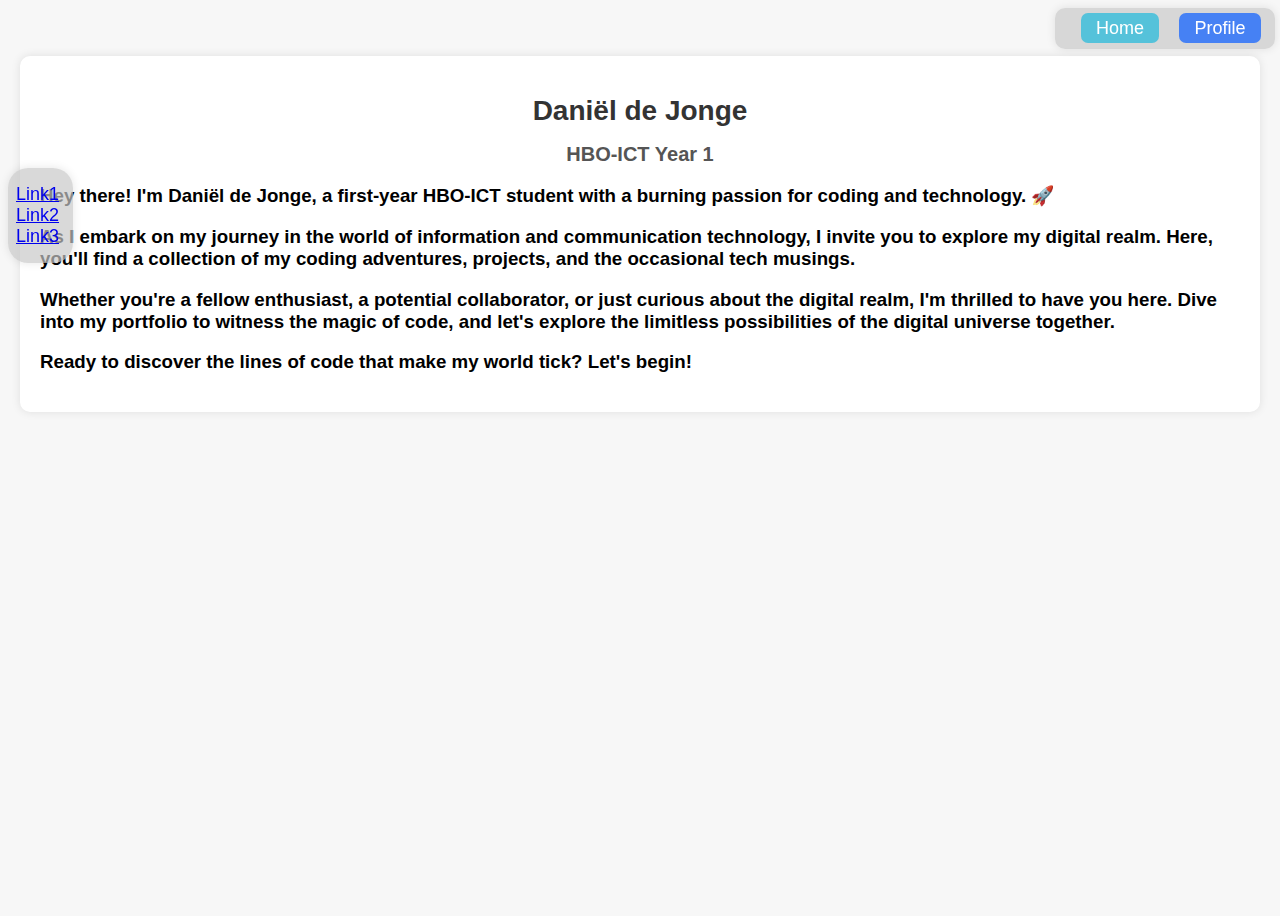
==== index.html @ 4060370a "Index improved and added side menu" ====
<!DOCTYPE html>
<html lang="en">
<head>
    <meta charset="UTF-8">
    <meta name="viewport" content="width=device-width, initial-scale=1.0">
    <title>index</title>
    <link rel="stylesheet" href="resources/css/style.css">
</head>
<nav>
    <a class="nav-items" style="background-color: #55c2da;" href="/index.html">Home</a>
    <a class="nav-items" href="/profile.html">Profile</a>
</nav>
<aside>
    <ul id="sidemenu">
        <li class="side-items"><a href="/">Link1</a></li>
        <li class="side-items"><a href="/">Link2</a></li>
        <li class="side-items"><a href="/">Link3</a></li>
    </ul>
</aside>
<body id="indexbody">
    <main>
        <article>
            <h1 class="introtekst">Daniël de Jonge</h1>
            <h2 class="introtekst">HBO-ICT Year 1</h2>
            <h3>Hey there! I'm Daniël de Jonge, a first-year HBO-ICT student with a burning passion for coding and technology. 🚀</h3>
            <h3>As I embark on my journey in the world of information and communication technology, I invite you to explore my digital realm. Here, you'll find a collection of my coding adventures, projects, and the occasional tech musings.</h3> 
            <h3>Whether you're a fellow enthusiast, a potential collaborator, or just curious about the digital realm, I'm thrilled to have you here. Dive into my portfolio to witness the magic of code, and let's explore the limitless possibilities of the digital universe together.</h3>
            <h3>Ready to discover the lines of code that make my world tick? Let's begin!</h3>
        </article>
    </main>
</body>
</html>
---- resources/css/style.css ----
nav {
    position:fixed;
    right: 5px;
    margin: 0;
    /* margin-top: 0.1rem; */
    margin-left: 0.25rem;
    padding: 10px;
    border-radius: 10px;
    box-shadow: 0 0 10px rgba(0, 0, 0, 0.1);
    width: 200px;
    background-color: #c7c7c7af;
    z-index: 1;
}
.nav-items {
    font-family: Arial, sans-serif;
    font-size: 18px;
    background-color: #4681f4;
    color: white;
    position: relative;
    /* color: #6dd1f3; */
    margin-left: 1rem;
    text-decoration: none;
    padding-left: 15px;
    padding-right: 15px;
    padding-top: 5px;
    padding-bottom: 5px;
    border-radius: 7px;
}
.nav-items:hover {
    background-color: #486db6;
}
body {
    
    font-family: Arial, sans-serif;
    background-color: #f7f7f7;
    padding: 0;
    /* display: flex; */
    justify-content: center;
    /* align-items: center; */
    height: 100vh;
    
}

main {
    align-items: center;
    justify-content: center;
    display: flex;
    

}
article {
    margin-top: 3rem;
    background-color: #fff;
    padding: 20px;
    border-radius: 10px;
    box-shadow: 0 0 10px rgba(0, 0, 0, 0.1);
    max-width: 1200px;
    
}
aside {
    position: fixed;
    margin-top: 10rem;
    padding-right: 15px;
    border-radius: 20px;
    width: 50px;
    box-shadow: 0 0 10px rgba(0, 0, 0, 0.1);
    background-color: #c7c7c7af;
}
#sidemenu {
    list-style-type: none;
    margin-left: -2rem;
}
.side-items {
    position: relative;
    font-family: Arial, sans-serif;
    font-size: 18px;
}
h1 {
    font-size: 28px;
    color: #333;
    margin-bottom: 10px;
    
}

h2 {
    font-size: 20px;
    color: #555;
}

p {
    font-size: 18px;
    color: #777;
}

img {
    border-radius: 10px;
    width: auto;
    height: 300px
}
.introtekst {
    text-align: center;
}
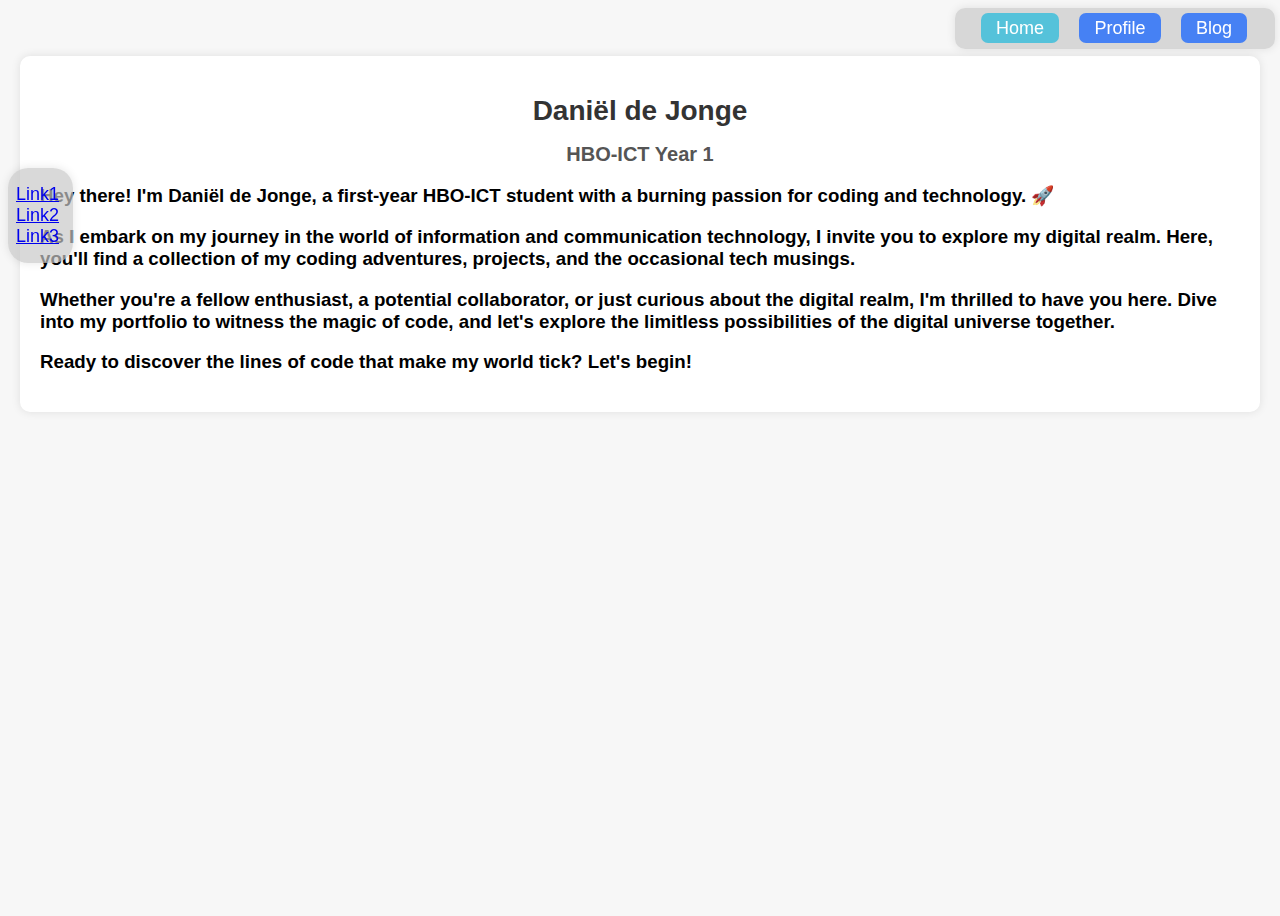
==== commit 6569540f: "Blog added" ====
--- a/index.html
+++ b/index.html
@@ -1,15 +1,19 @@
 <!DOCTYPE html>
 <html lang="en">
+
 <head>
     <meta charset="UTF-8">
     <meta name="viewport" content="width=device-width, initial-scale=1.0">
     <title>index</title>
     <link rel="stylesheet" href="resources/css/style.css">
 </head>
-<nav>
-    <a class="nav-items" style="background-color: #55c2da;" href="/index.html">Home</a>
-    <a class="nav-items" href="/profile.html">Profile</a>
-</nav>
+<header>
+    <nav>
+        <a class="nav-items" style="background-color: #55c2da;" href="/index.html">Home</a>
+        <a class="nav-items" href="/profile.html">Profile</a>
+        <a class="nav-items" href="/blog.html">Blog</a>
+    </nav>
+</header>
 <aside>
     <ul id="sidemenu">
         <li class="side-items"><a href="/">Link1</a></li>
@@ -17,16 +21,23 @@
         <li class="side-items"><a href="/">Link3</a></li>
     </ul>
 </aside>
+
 <body id="indexbody">
     <main>
-        <article>
+        <section>
             <h1 class="introtekst">Daniël de Jonge</h1>
             <h2 class="introtekst">HBO-ICT Year 1</h2>
-            <h3>Hey there! I'm Daniël de Jonge, a first-year HBO-ICT student with a burning passion for coding and technology. 🚀</h3>
-            <h3>As I embark on my journey in the world of information and communication technology, I invite you to explore my digital realm. Here, you'll find a collection of my coding adventures, projects, and the occasional tech musings.</h3> 
-            <h3>Whether you're a fellow enthusiast, a potential collaborator, or just curious about the digital realm, I'm thrilled to have you here. Dive into my portfolio to witness the magic of code, and let's explore the limitless possibilities of the digital universe together.</h3>
+            <h3>Hey there! I'm Daniël de Jonge, a first-year HBO-ICT student with a burning passion for coding and
+                technology. 🚀</h3>
+            <h3>As I embark on my journey in the world of information and communication technology, I invite you to
+                explore my digital realm. Here, you'll find a collection of my coding adventures, projects, and the
+                occasional tech musings.</h3>
+            <h3>Whether you're a fellow enthusiast, a potential collaborator, or just curious about the digital realm,
+                I'm thrilled to have you here. Dive into my portfolio to witness the magic of code, and let's explore
+                the limitless possibilities of the digital universe together.</h3>
             <h3>Ready to discover the lines of code that make my world tick? Let's begin!</h3>
-        </article>
+            </section>
     </main>
 </body>
+
 </html>--- a/resources/css/style.css
+++ b/resources/css/style.css
@@ -7,7 +7,7 @@
     padding: 10px;
     border-radius: 10px;
     box-shadow: 0 0 10px rgba(0, 0, 0, 0.1);
-    width: 200px;
+    width: 300px;
     background-color: #c7c7c7af;
     z-index: 1;
 }
@@ -48,7 +48,7 @@
     
 
 }
-article {
+section {
     margin-top: 3rem;
     background-color: #fff;
     padding: 20px;
@@ -99,4 +99,24 @@
 }
 .introtekst {
     text-align: center;
-}+}
+details > summary {
+    padding: 4px;
+    max-width: 300px;
+    background-color: #eeeeee;
+    border: none;
+    box-shadow: 1px 1px 2px #bbbbbb;
+    border-radius: 5px;
+    margin: 0 auto 10px auto; 
+    cursor: pointer;
+    position: relative;
+    display: flex;
+    justify-content: center;
+    align-items: center;
+}
+  /* details > p {
+    background-color: #eeeeee;
+    padding: 4px;
+    margin: 0;
+    box-shadow: 1px 1px 2px #bbbbbb;
+  } */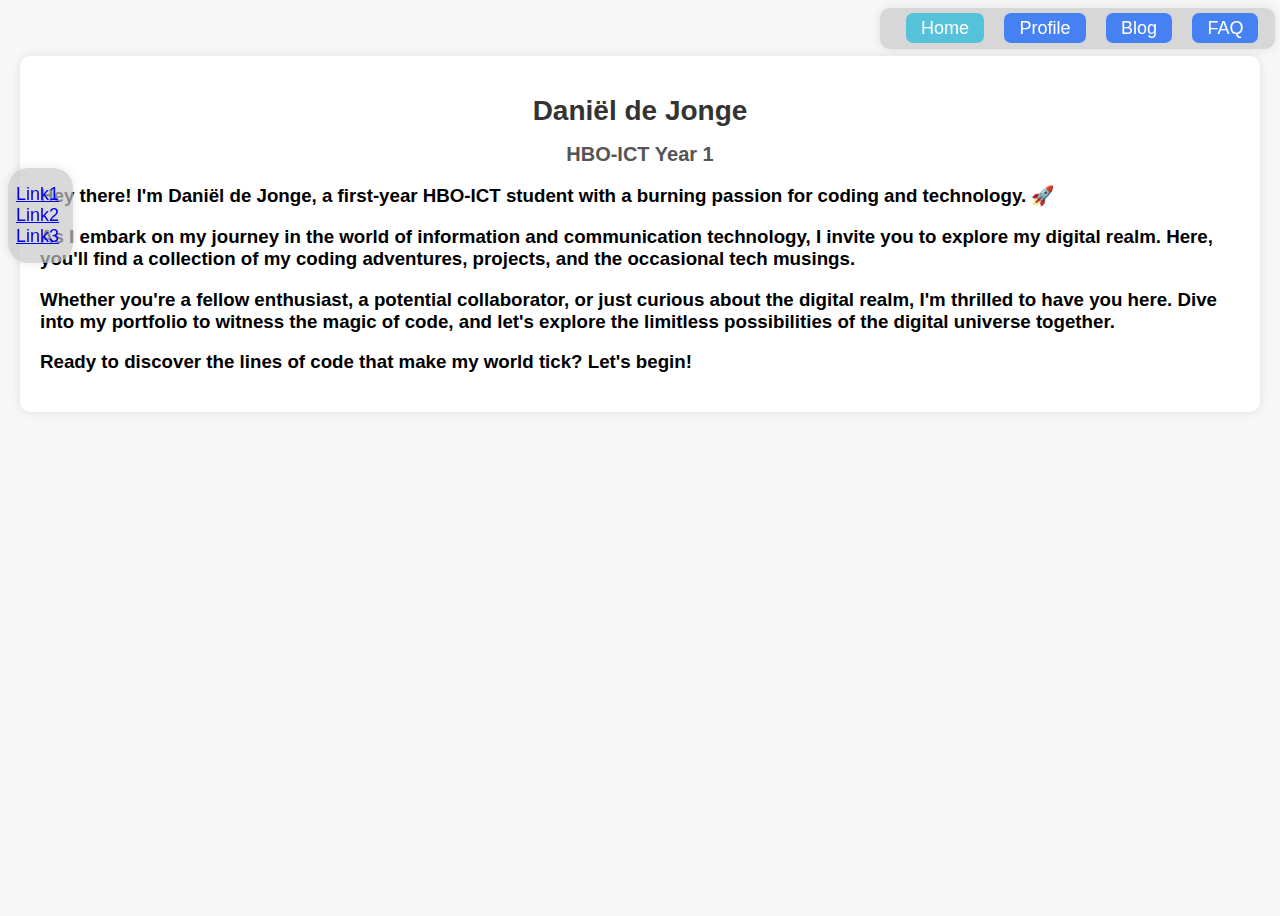
==== commit cdd18de5: "FAQ page start" ====
--- a/index.html
+++ b/index.html
@@ -12,6 +12,7 @@
         <a class="nav-items" style="background-color: #55c2da;" href="/index.html">Home</a>
         <a class="nav-items" href="/profile.html">Profile</a>
         <a class="nav-items" href="/blog.html">Blog</a>
+        <a class="nav-items" href="/faq.html">FAQ</a>
     </nav>
 </header>
 <aside>
--- a/resources/css/style.css
+++ b/resources/css/style.css
@@ -7,7 +7,7 @@
     padding: 10px;
     border-radius: 10px;
     box-shadow: 0 0 10px rgba(0, 0, 0, 0.1);
-    width: 300px;
+    width: 375px;
     background-color: #c7c7c7af;
     z-index: 1;
 }
@@ -110,7 +110,7 @@
     margin: 0 auto 10px auto; 
     cursor: pointer;
     position: relative;
-    display: flex;
+
     justify-content: center;
     align-items: center;
 }
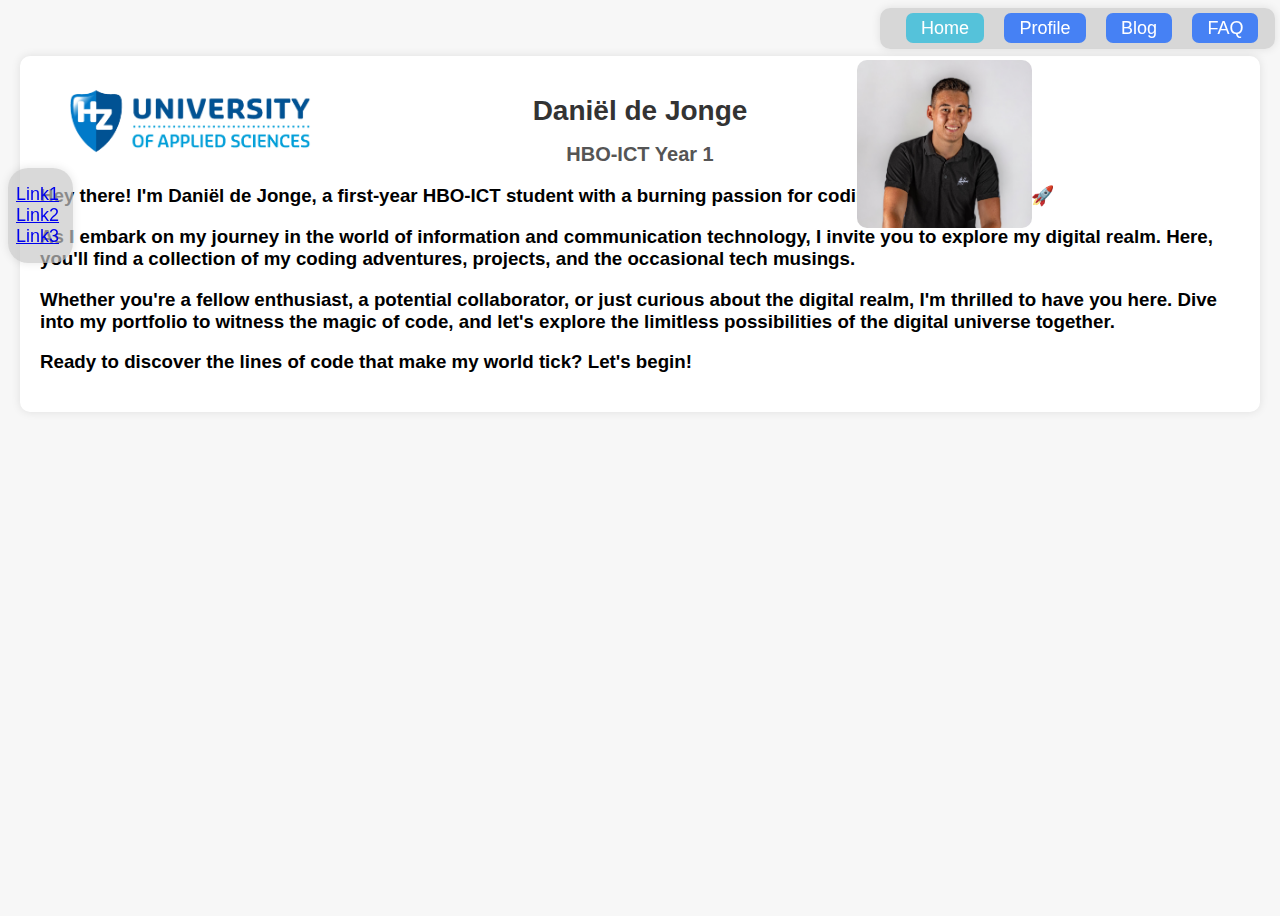
==== commit 5b93352a: "Index styled" ====
--- a/index.html
+++ b/index.html
@@ -27,6 +27,8 @@
     <main>
         <section>
             <h1 class="introtekst">Daniël de Jonge</h1>
+            <img id="fotoikbegin" src="/resources/img/fotopas.png">
+            <img id="fotohz" src="/resources/img/hzlogo.png">
             <h2 class="introtekst">HBO-ICT Year 1</h2>
             <h3>Hey there! I'm Daniël de Jonge, a first-year HBO-ICT student with a burning passion for coding and
                 technology. 🚀</h3>
@@ -37,7 +39,7 @@
                 I'm thrilled to have you here. Dive into my portfolio to witness the magic of code, and let's explore
                 the limitless possibilities of the digital universe together.</h3>
             <h3>Ready to discover the lines of code that make my world tick? Let's begin!</h3>
-            </section>
+        </section>
     </main>
 </body>
 
--- a/resources/css/style.css
+++ b/resources/css/style.css
@@ -1,5 +1,5 @@
 nav {
-    position:fixed;
+    position: fixed;
     right: 5px;
     margin: 0;
     /* margin-top: 0.1rem; */
@@ -11,6 +11,7 @@
     background-color: #c7c7c7af;
     z-index: 1;
 }
+
 .nav-items {
     font-family: Arial, sans-serif;
     font-size: 18px;
@@ -26,11 +27,13 @@
     padding-bottom: 5px;
     border-radius: 7px;
 }
+
 .nav-items:hover {
     background-color: #486db6;
 }
+
 body {
-    
+
     font-family: Arial, sans-serif;
     background-color: #f7f7f7;
     padding: 0;
@@ -38,16 +41,17 @@
     justify-content: center;
     /* align-items: center; */
     height: 100vh;
-    
+
 }
 
 main {
     align-items: center;
     justify-content: center;
     display: flex;
-    
+
 
 }
+
 section {
     margin-top: 3rem;
     background-color: #fff;
@@ -55,8 +59,9 @@
     border-radius: 10px;
     box-shadow: 0 0 10px rgba(0, 0, 0, 0.1);
     max-width: 1200px;
-    
+
 }
+
 aside {
     position: fixed;
     margin-top: 10rem;
@@ -66,20 +71,23 @@
     box-shadow: 0 0 10px rgba(0, 0, 0, 0.1);
     background-color: #c7c7c7af;
 }
+
 #sidemenu {
     list-style-type: none;
     margin-left: -2rem;
 }
+
 .side-items {
     position: relative;
     font-family: Arial, sans-serif;
     font-size: 18px;
 }
+
 h1 {
     font-size: 28px;
     color: #333;
     margin-bottom: 10px;
-    
+
 }
 
 h2 {
@@ -97,26 +105,43 @@
     width: auto;
     height: 300px
 }
+
 .introtekst {
     text-align: center;
 }
-details > summary {
+
+details>summary {
     padding: 4px;
     max-width: 300px;
     background-color: #eeeeee;
     border: none;
     box-shadow: 1px 1px 2px #bbbbbb;
     border-radius: 5px;
-    margin: 0 auto 10px auto; 
+    margin: 0 auto 10px auto;
     cursor: pointer;
     position: relative;
 
     justify-content: center;
     align-items: center;
 }
-  /* details > p {
+
+/* details > p {
     background-color: #eeeeee;
     padding: 4px;
     margin: 0;
     box-shadow: 1px 1px 2px #bbbbbb;
-  } */+  } */
+#fotoikbegin {
+    position: absolute;
+    width: 175px;
+    height: auto;
+    top: 60px;
+    right: 248px;
+}
+
+#fotohz {
+    position: absolute;
+    width: 300px;
+    height: auto;
+    top: 75px;
+}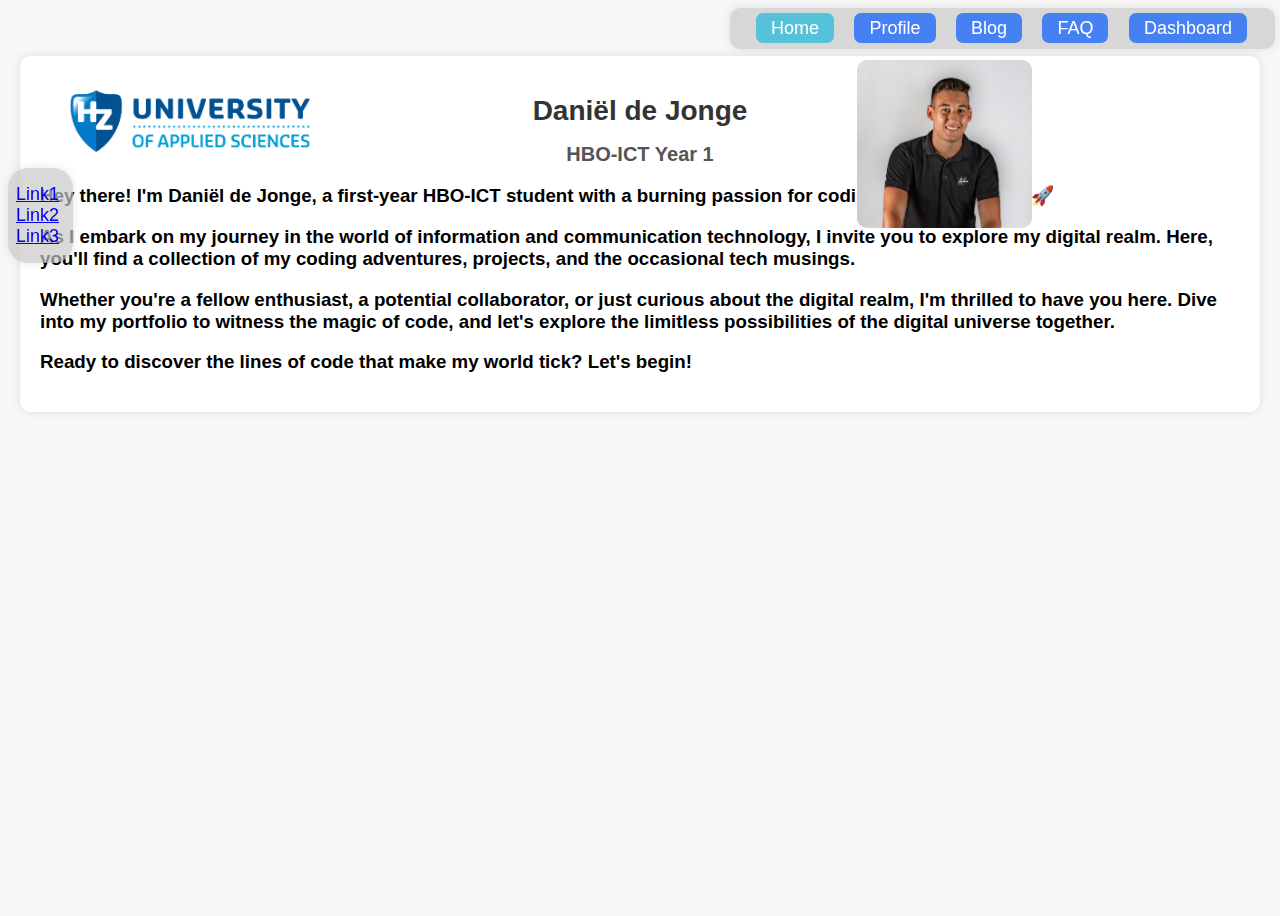
==== commit 92f74f93: "Dashboard page added and animated" ====
--- a/index.html
+++ b/index.html
@@ -13,6 +13,8 @@
         <a class="nav-items" href="/profile.html">Profile</a>
         <a class="nav-items" href="/blog.html">Blog</a>
         <a class="nav-items" href="/faq.html">FAQ</a>
+        <a class="nav-items" href="/dashboard.html">Dashboard</a>
+
     </nav>
 </header>
 <aside>
--- a/resources/css/style.css
+++ b/resources/css/style.css
@@ -7,7 +7,7 @@
     padding: 10px;
     border-radius: 10px;
     box-shadow: 0 0 10px rgba(0, 0, 0, 0.1);
-    width: 375px;
+    width: 525px;
     background-color: #c7c7c7af;
     z-index: 1;
 }
@@ -144,4 +144,60 @@
     width: 300px;
     height: auto;
     top: 75px;
+}
+.study-monitor {
+    max-width: 800px;
+    margin: 20px auto;
+    background-color: white;
+    padding: 20px;
+    border-radius: 5px;
+    box-shadow: 0 0 10px rgba(0, 0, 0, 0.1);
+}
+.table-container {
+    overflow-x: auto;
+}
+
+table {
+    width: 100%;
+    border-collapse: collapse;
+}
+
+table, th, td {
+    border: 1px solid #ccc;
+}
+
+th, td {
+    padding: 10px;
+    text-align: center;
+}
+
+th {
+    background-color: #f2f2f2;
+}
+
+.sufficient {
+    background-color: #a7e1a1; 
+}
+
+.insufficient {
+    background-color: #ffa0a0; 
+}
+
+.completeness {
+    text-align: center;
+    margin-top: 20px;
+}
+
+.progress-bar {
+    background-color: #e0e0e0;
+    height: 20px;
+    border-radius: 10px;
+    position: relative;
+}
+
+.progress-fill {
+    background-color: #4caf50; 
+    height: 100%;
+    border-radius: 10px;
+    transition: width 1s ease-in-out;
 }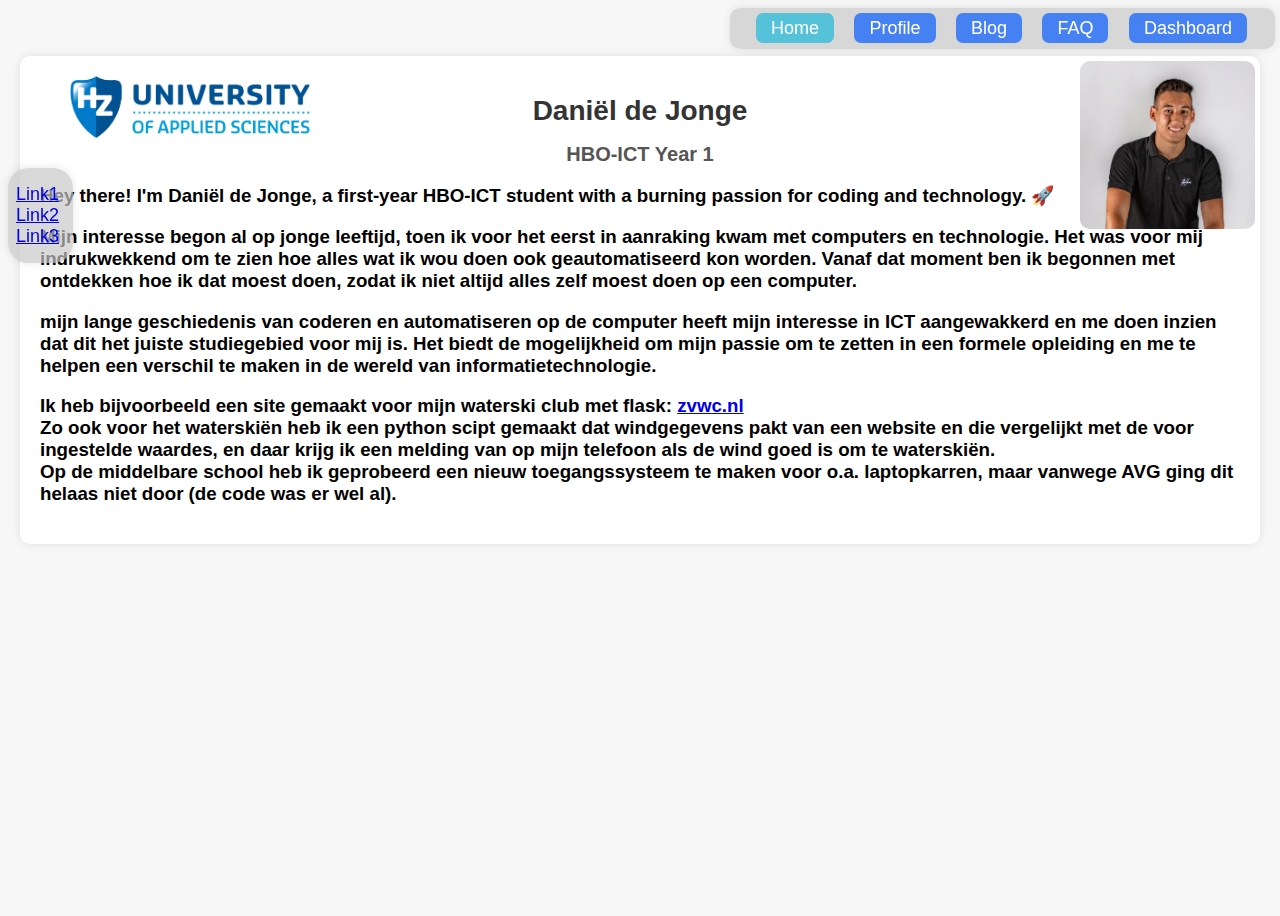
==== commit b1c06d35: "Made updates to index and dashboard" ====
--- a/index.html
+++ b/index.html
@@ -6,6 +6,7 @@
     <meta name="viewport" content="width=device-width, initial-scale=1.0">
     <title>index</title>
     <link rel="stylesheet" href="resources/css/style.css">
+    <link rel="stylesheet" href="resources/css/index.css">
 </head>
 <header>
     <nav>
@@ -27,20 +28,34 @@
 
 <body id="indexbody">
     <main>
-        <section>
+        <section id="sectionindex1">
             <h1 class="introtekst">Daniël de Jonge</h1>
             <img id="fotoikbegin" src="/resources/img/fotopas.png">
             <img id="fotohz" src="/resources/img/hzlogo.png">
             <h2 class="introtekst">HBO-ICT Year 1</h2>
             <h3>Hey there! I'm Daniël de Jonge, a first-year HBO-ICT student with a burning passion for coding and
                 technology. 🚀</h3>
-            <h3>As I embark on my journey in the world of information and communication technology, I invite you to
-                explore my digital realm. Here, you'll find a collection of my coding adventures, projects, and the
-                occasional tech musings.</h3>
-            <h3>Whether you're a fellow enthusiast, a potential collaborator, or just curious about the digital realm,
-                I'm thrilled to have you here. Dive into my portfolio to witness the magic of code, and let's explore
-                the limitless possibilities of the digital universe together.</h3>
-            <h3>Ready to discover the lines of code that make my world tick? Let's begin!</h3>
+            <h3>Mijn interesse begon al op jonge leeftijd, toen ik voor het eerst in aanraking kwam met computers en
+                technologie. Het was voor mij
+                indrukwekkend om te zien hoe alles wat ik wou doen ook geautomatiseerd kon worden. Vanaf dat moment ben
+                ik begonnen met ontdekken
+                hoe ik dat moest doen, zodat ik niet altijd alles zelf moest doen op een computer.</h3>
+            <h3>mijn lange geschiedenis van coderen en automatiseren op de computer heeft mijn interesse in ICT
+                aangewakkerd en me doen inzien dat
+                dit het juiste studiegebied voor mij is. Het biedt de mogelijkheid om mijn passie om te zetten in een
+                formele opleiding en me te helpen
+                een verschil te maken in de wereld van informatietechnologie.</h3>
+            <h3>Ik heb bijvoorbeeld een site gemaakt voor mijn waterski club met flask: <a
+                    href="https://www.zvwc.nl/">zvwc.nl</a>
+                <br>
+                Zo ook voor het waterskiën heb ik een python scipt gemaakt dat windgegevens pakt van een website en die
+                vergelijkt met de voor ingestelde waardes,
+                en daar krijg ik een melding van op mijn telefoon als de wind goed is om te waterskiën.
+                <br>
+                Op de middelbare school heb ik geprobeerd een nieuw toegangssysteem te maken voor o.a. laptopkarren,
+                maar vanwege AVG ging dit helaas niet door
+                (de code was er wel al).
+            </h3>
         </section>
     </main>
 </body>
--- a/resources/css/style.css
+++ b/resources/css/style.css
@@ -53,6 +53,7 @@
 }
 
 section {
+    position: relative;
     margin-top: 3rem;
     background-color: #fff;
     padding: 20px;
@@ -70,6 +71,7 @@
     width: 50px;
     box-shadow: 0 0 10px rgba(0, 0, 0, 0.1);
     background-color: #c7c7c7af;
+    z-index: 1;
 }
 
 #sidemenu {
@@ -106,9 +108,7 @@
     height: 300px
 }
 
-.introtekst {
-    text-align: center;
-}
+
 
 details>summary {
     padding: 4px;
@@ -131,20 +131,7 @@
     margin: 0;
     box-shadow: 1px 1px 2px #bbbbbb;
   } */
-#fotoikbegin {
-    position: absolute;
-    width: 175px;
-    height: auto;
-    top: 60px;
-    right: 248px;
-}
 
-#fotohz {
-    position: absolute;
-    width: 300px;
-    height: auto;
-    top: 75px;
-}
 .study-monitor {
     max-width: 800px;
     margin: 20px auto;
--- a/resources/css/index.css
+++ b/resources/css/index.css
@@ -0,0 +1,21 @@
+#sectionindex1 {
+    position: relative;
+}
+
+#fotoikbegin {
+    position: absolute;
+    width: 175px;
+    height: auto;
+    top: 5px;
+    right: 5px;
+}
+
+#fotohz {
+    position: absolute;
+    width: 300px;
+    height: auto;
+    top: 5px;
+}
+.introtekst {
+    text-align: center;
+}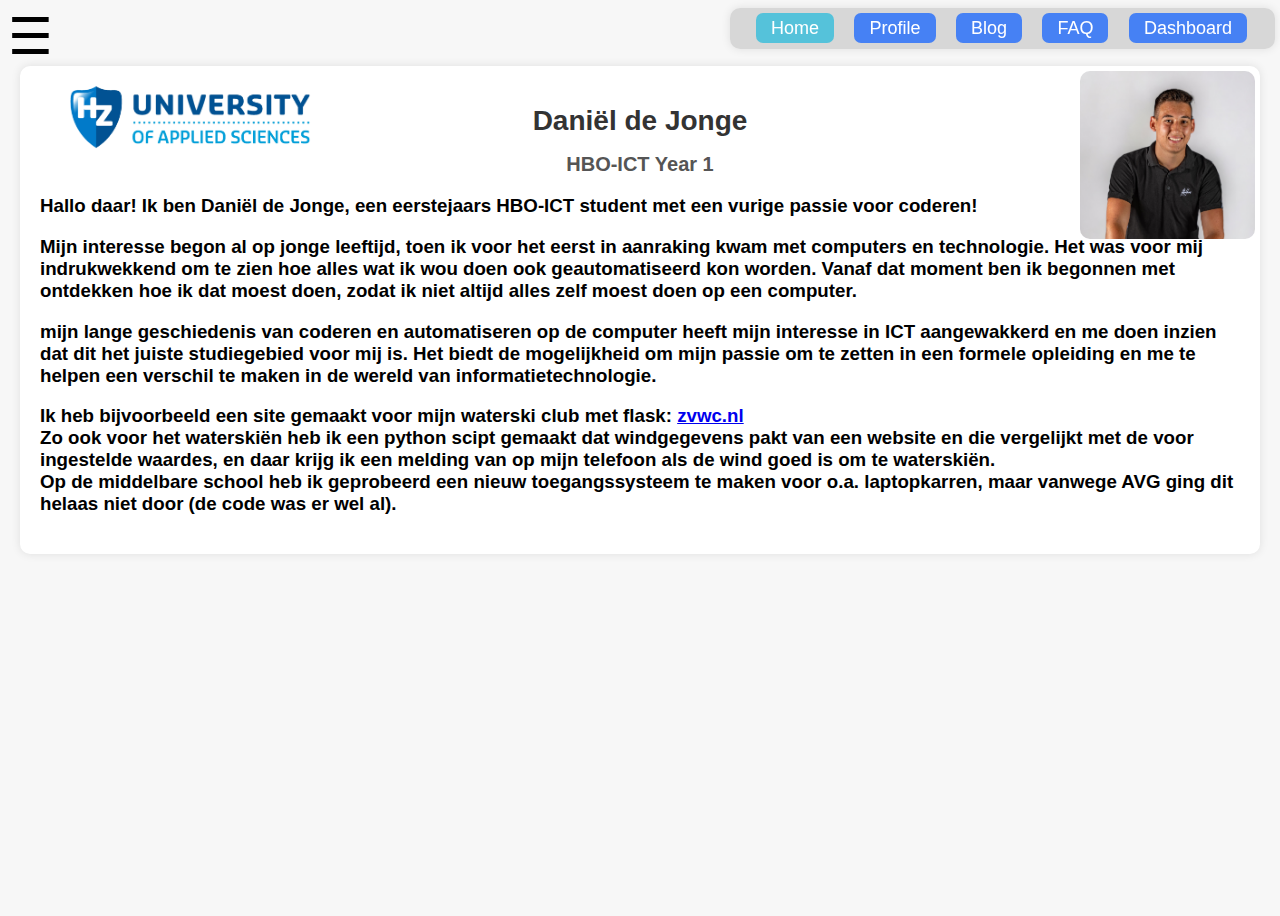
==== commit 8693f55c: "Grote wijzigingen in alles, navbar en style overall" ====
--- a/index.html
+++ b/index.html
@@ -1,40 +1,45 @@
 <!DOCTYPE html>
 <html lang="en">
-
 <head>
     <meta charset="UTF-8">
     <meta name="viewport" content="width=device-width, initial-scale=1.0">
-    <title>index</title>
+    <meta name="description" content="HHallo daar! Ik ben Daniël de Jonge, een eerstejaars HBO-ICT student met een vurige passie voor coderen!">
+    <title>Home</title>
     <link rel="stylesheet" href="resources/css/style.css">
     <link rel="stylesheet" href="resources/css/index.css">
 </head>
+
 <header>
     <nav>
-        <a class="nav-items" style="background-color: #55c2da;" href="/index.html">Home</a>
+        <a class="nav-items active" href="/index.html">Home</a>
         <a class="nav-items" href="/profile.html">Profile</a>
         <a class="nav-items" href="/blog.html">Blog</a>
         <a class="nav-items" href="/faq.html">FAQ</a>
         <a class="nav-items" href="/dashboard.html">Dashboard</a>
-
     </nav>
 </header>
-<aside>
-    <ul id="sidemenu">
-        <li class="side-items"><a href="/">Link1</a></li>
-        <li class="side-items"><a href="/">Link2</a></li>
-        <li class="side-items"><a href="/">Link3</a></li>
-    </ul>
-</aside>
 
 <body id="indexbody">
-    <main>
+    <aside id="mySidenav" class="sidenav">
+        <a href="javascript:void(0)" class="closebtn" onclick="closeNav()">&times;</a>
+        <a
+            href="https://hz.nl/uploads/documents/1.4-Over-de-HZ/1.4.3.-Regelingen-en-documenten/OERS/2023-2024/Juli/OER-HZ-Bacheloropleidingen-voltijd-2023-2024-DEF-versie-20230720.pdf" target="_blank">Course
+            and Examination Regulations</a>
+        <a href="https://hz.nl/uploads/documents/1.4-Over-de-HZ/1.4.3.-Regelingen-en-documenten/OERS/2023-2024/Juli/TWE/IR-B-HBO-ICT-full-time-2023-2024-DEF.pdf" target="_blank">Implementation Regulations</a>
+        <a href="https://learn.hz.nl/course/view.php?id=23602#section-0" target="_blank">Learn environment</a>
+        <a href="https://teams.microsoft.com/l/team/19%3a827654897ab746089c081f24aff1c984%40thread.skype/conversations?groupId=337e8cca-f67d-4132-9fa9-b0c761bbeb94&tenantId=4c16deb3-342d-4fca-bcd5-b1429308034c" target="_blank">Teams environment</a>
+        <a href="https://hz.osiris-student.nl/#/home" target="_blank">Study progress</a>
+        <a href="https://github.com/HZ-HBO-ICT" target="_blank">Github environment</a>
+    </aside>
+    <span onclick="openNav()" id="sidemenuknop">&#9776;</span>
+
+    <main id="main">
         <section id="sectionindex1">
             <h1 class="introtekst">Daniël de Jonge</h1>
             <img id="fotoikbegin" src="/resources/img/fotopas.png">
             <img id="fotohz" src="/resources/img/hzlogo.png">
             <h2 class="introtekst">HBO-ICT Year 1</h2>
-            <h3>Hey there! I'm Daniël de Jonge, a first-year HBO-ICT student with a burning passion for coding and
-                technology. 🚀</h3>
+            <h3>Hallo daar! Ik ben Daniël de Jonge, een eerstejaars HBO-ICT student met een vurige passie voor coderen!</h3>
             <h3>Mijn interesse begon al op jonge leeftijd, toen ik voor het eerst in aanraking kwam met computers en
                 technologie. Het was voor mij
                 indrukwekkend om te zien hoe alles wat ik wou doen ook geautomatiseerd kon worden. Vanaf dat moment ben
@@ -58,6 +63,7 @@
             </h3>
         </section>
     </main>
+    <script src="/resources/js/sidemenu.js"></script>
 </body>
 
 </html>--- a/resources/css/style.css
+++ b/resources/css/style.css
@@ -29,6 +29,7 @@
 }
 
 .nav-items:hover {
+    transition: background-color 0.2s ease;
     background-color: #486db6;
 }
 
@@ -41,6 +42,7 @@
     justify-content: center;
     /* align-items: center; */
     height: 100vh;
+    transition: 0.5s;
 
 }
 
@@ -59,11 +61,13 @@
     padding: 20px;
     border-radius: 10px;
     box-shadow: 0 0 10px rgba(0, 0, 0, 0.1);
-    max-width: 1200px;
-
-}
-
-aside {
+    width: 1200px;
+    transition: 0.5s;
+
+
+}
+
+/* aside {
     position: fixed;
     margin-top: 10rem;
     padding-right: 15px;
@@ -72,9 +76,9 @@
     box-shadow: 0 0 10px rgba(0, 0, 0, 0.1);
     background-color: #c7c7c7af;
     z-index: 1;
-}
-
-#sidemenu {
+} */
+
+/* #sidemenu {
     list-style-type: none;
     margin-left: -2rem;
 }
@@ -83,7 +87,7 @@
     position: relative;
     font-family: Arial, sans-serif;
     font-size: 18px;
-}
+} */
 
 h1 {
     font-size: 28px;
@@ -109,21 +113,6 @@
 }
 
 
-
-details>summary {
-    padding: 4px;
-    max-width: 300px;
-    background-color: #eeeeee;
-    border: none;
-    box-shadow: 1px 1px 2px #bbbbbb;
-    border-radius: 5px;
-    margin: 0 auto 10px auto;
-    cursor: pointer;
-    position: relative;
-
-    justify-content: center;
-    align-items: center;
-}
 
 /* details > p {
     background-color: #eeeeee;
@@ -187,4 +176,60 @@
     height: 100%;
     border-radius: 10px;
     transition: width 1s ease-in-out;
+}
+.active {
+    background-color: #55c2da;
+}
+.sidenav {
+    height: 100%;
+    width: 0;
+    position: absolute;
+    z-index: 1;
+    top: 0;
+    left: 0;
+    background-color: rgba(44, 44, 44, 0.776);
+    overflow-x: hidden;
+    transition: 0.5s;
+    padding-top: 60px;
+}
+
+.sidenav a {
+    padding: 8px 8px 8px 32px;
+    text-decoration: none;
+    font-size: 25px;
+    color: #cecece;
+    display: block;
+    transition: 0.3s;
+}
+
+.sidenav a:hover {
+    color: #f1f1f1;
+}
+
+.sidenav .closebtn {
+    position: absolute;
+    top: 0;
+    right: 25px;
+    font-size: 36px;
+    margin-left: 50px;
+}
+
+main {
+    transition: margin-left .5s;
+    /* padding: -16px; */
+    margin-top: -3rem;
+}
+
+@media screen and (max-height: 450px) {
+    .sidenav {
+        padding-top: 15px;
+    }
+
+    .sidenav a {
+        font-size: 18px;
+    }
+}
+#sidemenuknop {
+    font-size: 50px;
+    cursor: pointer;
 }--- a/resources/css/index.css
+++ b/resources/css/index.css
@@ -1,5 +1,7 @@
 #sectionindex1 {
     position: relative;
+    transition: 0.5s;
+
 }
 
 #fotoikbegin {
@@ -8,6 +10,7 @@
     height: auto;
     top: 5px;
     right: 5px;
+    /* opacity: 25%; */
 }
 
 #fotohz {
@@ -15,7 +18,9 @@
     width: 300px;
     height: auto;
     top: 5px;
+    /* opacity: 25%; */
 }
+
 .introtekst {
     text-align: center;
-}+}
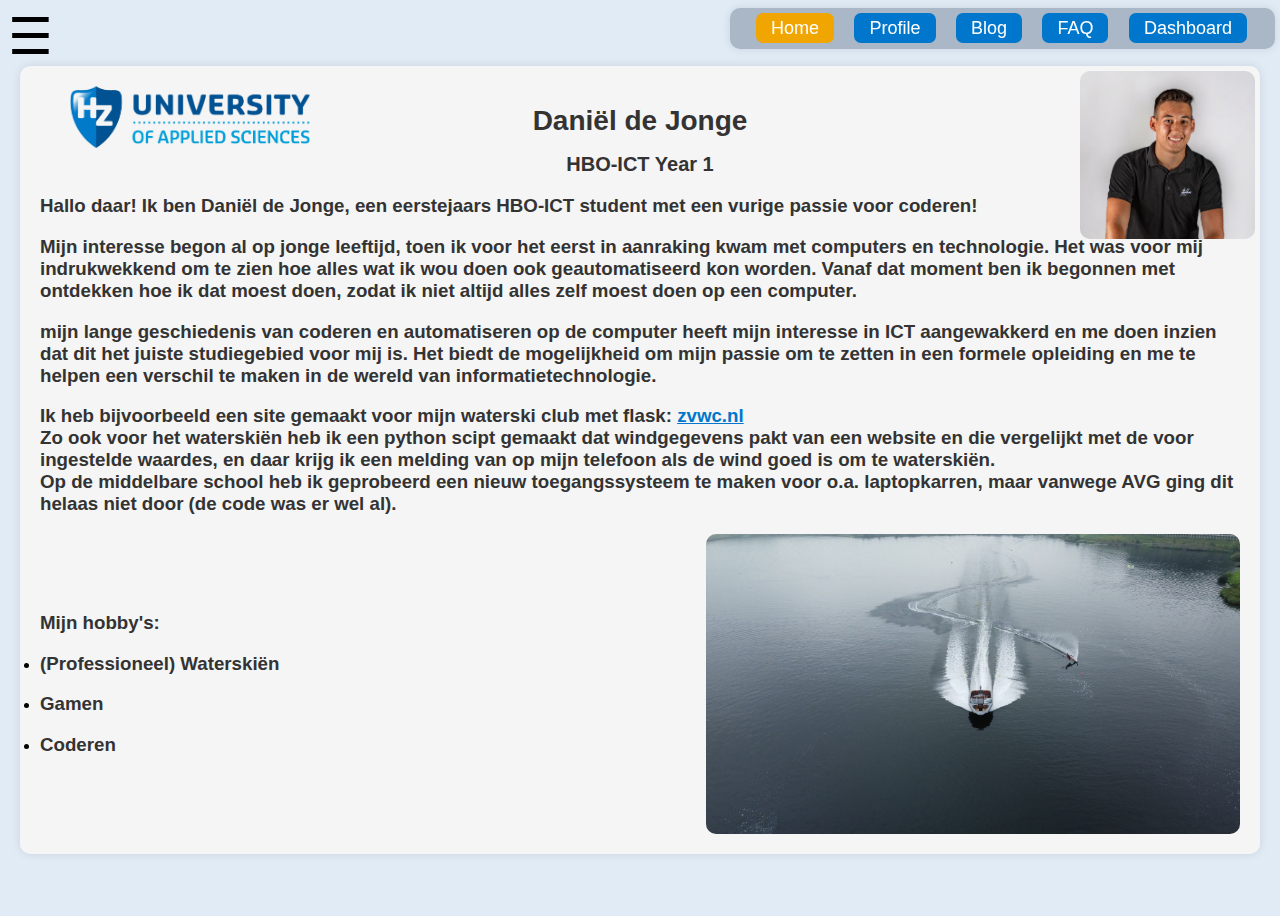
==== commit ad1d1c8c: "Laatste aanpassingen" ====
--- a/index.html
+++ b/index.html
@@ -1,9 +1,11 @@
 <!DOCTYPE html>
 <html lang="en">
+
 <head>
     <meta charset="UTF-8">
     <meta name="viewport" content="width=device-width, initial-scale=1.0">
-    <meta name="description" content="HHallo daar! Ik ben Daniël de Jonge, een eerstejaars HBO-ICT student met een vurige passie voor coderen!">
+    <meta name="description"
+        content="HHallo daar! Ik ben Daniël de Jonge, een eerstejaars HBO-ICT student met een vurige passie voor coderen!">
     <title>Home</title>
     <link rel="stylesheet" href="resources/css/style.css">
     <link rel="stylesheet" href="resources/css/index.css">
@@ -22,12 +24,14 @@
 <body id="indexbody">
     <aside id="mySidenav" class="sidenav">
         <a href="javascript:void(0)" class="closebtn" onclick="closeNav()">&times;</a>
-        <a
-            href="https://hz.nl/uploads/documents/1.4-Over-de-HZ/1.4.3.-Regelingen-en-documenten/OERS/2023-2024/Juli/OER-HZ-Bacheloropleidingen-voltijd-2023-2024-DEF-versie-20230720.pdf" target="_blank">Course
+        <a href="https://hz.nl/uploads/documents/1.4-Over-de-HZ/1.4.3.-Regelingen-en-documenten/OERS/2023-2024/Juli/OER-HZ-Bacheloropleidingen-voltijd-2023-2024-DEF-versie-20230720.pdf"
+            target="_blank">Course
             and Examination Regulations</a>
-        <a href="https://hz.nl/uploads/documents/1.4-Over-de-HZ/1.4.3.-Regelingen-en-documenten/OERS/2023-2024/Juli/TWE/IR-B-HBO-ICT-full-time-2023-2024-DEF.pdf" target="_blank">Implementation Regulations</a>
+        <a href="https://hz.nl/uploads/documents/1.4-Over-de-HZ/1.4.3.-Regelingen-en-documenten/OERS/2023-2024/Juli/TWE/IR-B-HBO-ICT-full-time-2023-2024-DEF.pdf"
+            target="_blank">Implementation Regulations</a>
         <a href="https://learn.hz.nl/course/view.php?id=23602#section-0" target="_blank">Learn environment</a>
-        <a href="https://teams.microsoft.com/l/team/19%3a827654897ab746089c081f24aff1c984%40thread.skype/conversations?groupId=337e8cca-f67d-4132-9fa9-b0c761bbeb94&tenantId=4c16deb3-342d-4fca-bcd5-b1429308034c" target="_blank">Teams environment</a>
+        <a href="https://teams.microsoft.com/l/team/19%3a827654897ab746089c081f24aff1c984%40thread.skype/conversations?groupId=337e8cca-f67d-4132-9fa9-b0c761bbeb94&tenantId=4c16deb3-342d-4fca-bcd5-b1429308034c"
+            target="_blank">Teams environment</a>
         <a href="https://hz.osiris-student.nl/#/home" target="_blank">Study progress</a>
         <a href="https://github.com/HZ-HBO-ICT" target="_blank">Github environment</a>
     </aside>
@@ -39,7 +43,8 @@
             <img id="fotoikbegin" src="/resources/img/fotopas.png">
             <img id="fotohz" src="/resources/img/hzlogo.png">
             <h2 class="introtekst">HBO-ICT Year 1</h2>
-            <h3>Hallo daar! Ik ben Daniël de Jonge, een eerstejaars HBO-ICT student met een vurige passie voor coderen!</h3>
+            <h3>Hallo daar! Ik ben Daniël de Jonge, een eerstejaars HBO-ICT student met een vurige passie voor coderen!
+            </h3>
             <h3>Mijn interesse begon al op jonge leeftijd, toen ik voor het eerst in aanraking kwam met computers en
                 technologie. Het was voor mij
                 indrukwekkend om te zien hoe alles wat ik wou doen ook geautomatiseerd kon worden. Vanaf dat moment ben
@@ -61,6 +66,21 @@
                 maar vanwege AVG ging dit helaas niet door
                 (de code was er wel al).
             </h3>
+            <div id="lijstfoto">
+                <ul>
+                    <h3>Mijn hobby's:</h3>
+                    <li>
+                        <h3>(Professioneel) Waterskiën</h3>
+                    </li>
+                    <li>
+                        <h3>Gamen</h3>
+                    </li>
+                    <li>
+                        <h3>Coderen</h3>
+                    </li>
+                </ul>
+                <img id="dronefoto" src="/resources/img/dronfoto.jpg">
+            </div>
         </section>
     </main>
     <script src="/resources/js/sidemenu.js"></script>
--- a/resources/css/style.css
+++ b/resources/css/style.css
@@ -8,14 +8,15 @@
     border-radius: 10px;
     box-shadow: 0 0 10px rgba(0, 0, 0, 0.1);
     width: 525px;
-    background-color: #c7c7c7af;
+    /* background-color: #c7c7c7af; */
+    background-color: #A9B7C6;
     z-index: 1;
 }
 
 .nav-items {
     font-family: Arial, sans-serif;
     font-size: 18px;
-    background-color: #4681f4;
+    background-color: #0077CC;
     color: white;
     position: relative;
     /* color: #6dd1f3; */
@@ -30,13 +31,13 @@
 
 .nav-items:hover {
     transition: background-color 0.2s ease;
-    background-color: #486db6;
+    background-color: #0099FF;
 }
 
 body {
 
     font-family: Arial, sans-serif;
-    background-color: #f7f7f7;
+    background-color: #E0EBF5;
     padding: 0;
     /* display: flex; */
     justify-content: center;
@@ -53,11 +54,13 @@
 
 
 }
-
+.active {
+    background-color: #F0A500;
+}
 section {
     position: relative;
     margin-top: 3rem;
-    background-color: #fff;
+    background-color: #F5F5F5;
     padding: 20px;
     border-radius: 10px;
     box-shadow: 0 0 10px rgba(0, 0, 0, 0.1);
@@ -66,28 +69,6 @@
 
 
 }
-
-/* aside {
-    position: fixed;
-    margin-top: 10rem;
-    padding-right: 15px;
-    border-radius: 20px;
-    width: 50px;
-    box-shadow: 0 0 10px rgba(0, 0, 0, 0.1);
-    background-color: #c7c7c7af;
-    z-index: 1;
-} */
-
-/* #sidemenu {
-    list-style-type: none;
-    margin-left: -2rem;
-}
-
-.side-items {
-    position: relative;
-    font-family: Arial, sans-serif;
-    font-size: 18px;
-} */
 
 h1 {
     font-size: 28px;
@@ -111,75 +92,10 @@
     width: auto;
     height: 300px
 }
-
-
-
-/* details > p {
-    background-color: #eeeeee;
-    padding: 4px;
-    margin: 0;
-    box-shadow: 1px 1px 2px #bbbbbb;
-  } */
-
-.study-monitor {
-    max-width: 800px;
-    margin: 20px auto;
-    background-color: white;
-    padding: 20px;
-    border-radius: 5px;
-    box-shadow: 0 0 10px rgba(0, 0, 0, 0.1);
-}
-.table-container {
-    overflow-x: auto;
+a {
+    color: #0077CC;
 }
 
-table {
-    width: 100%;
-    border-collapse: collapse;
-}
-
-table, th, td {
-    border: 1px solid #ccc;
-}
-
-th, td {
-    padding: 10px;
-    text-align: center;
-}
-
-th {
-    background-color: #f2f2f2;
-}
-
-.sufficient {
-    background-color: #a7e1a1; 
-}
-
-.insufficient {
-    background-color: #ffa0a0; 
-}
-
-.completeness {
-    text-align: center;
-    margin-top: 20px;
-}
-
-.progress-bar {
-    background-color: #e0e0e0;
-    height: 20px;
-    border-radius: 10px;
-    position: relative;
-}
-
-.progress-fill {
-    background-color: #4caf50; 
-    height: 100%;
-    border-radius: 10px;
-    transition: width 1s ease-in-out;
-}
-.active {
-    background-color: #55c2da;
-}
 .sidenav {
     height: 100%;
     width: 0;
@@ -188,6 +104,7 @@
     top: 0;
     left: 0;
     background-color: rgba(44, 44, 44, 0.776);
+    /* background-color: #A9B7C6; */
     overflow-x: hidden;
     transition: 0.5s;
     padding-top: 60px;
@@ -197,13 +114,13 @@
     padding: 8px 8px 8px 32px;
     text-decoration: none;
     font-size: 25px;
-    color: #cecece;
+    color: #e7f5ff;
     display: block;
     transition: 0.3s;
 }
 
 .sidenav a:hover {
-    color: #f1f1f1;
+    color: #0099FF;
 }
 
 .sidenav .closebtn {
@@ -230,6 +147,13 @@
     }
 }
 #sidemenuknop {
+    display: inline-block;
     font-size: 50px;
     cursor: pointer;
-}+    transition: 0.5s;
+}
+#sidemenuknop:hover {
+    color: #0099FF;
+    transition: 0.2s;
+}
+
--- a/resources/css/index.css
+++ b/resources/css/index.css
@@ -23,4 +23,31 @@
 
 .introtekst {
     text-align: center;
+    color: #333333;
 }
+
+h3 {
+    color: #333333;
+}
+
+#lijstfoto {
+    display: flex;
+    align-items: center;
+    transition: 0.5s;
+
+}
+
+ul {
+    flex: 1;
+    padding: 0;
+    margin-right: 20px;
+}
+
+#dronefoto:hover {
+    transform: scale(2);
+    transition: transform 0.3s ease-out;
+    transition: transform 0.3s ease-in-out;
+}
+#dronefoto {
+    transition: transform 0.3s ease-in-out;
+}